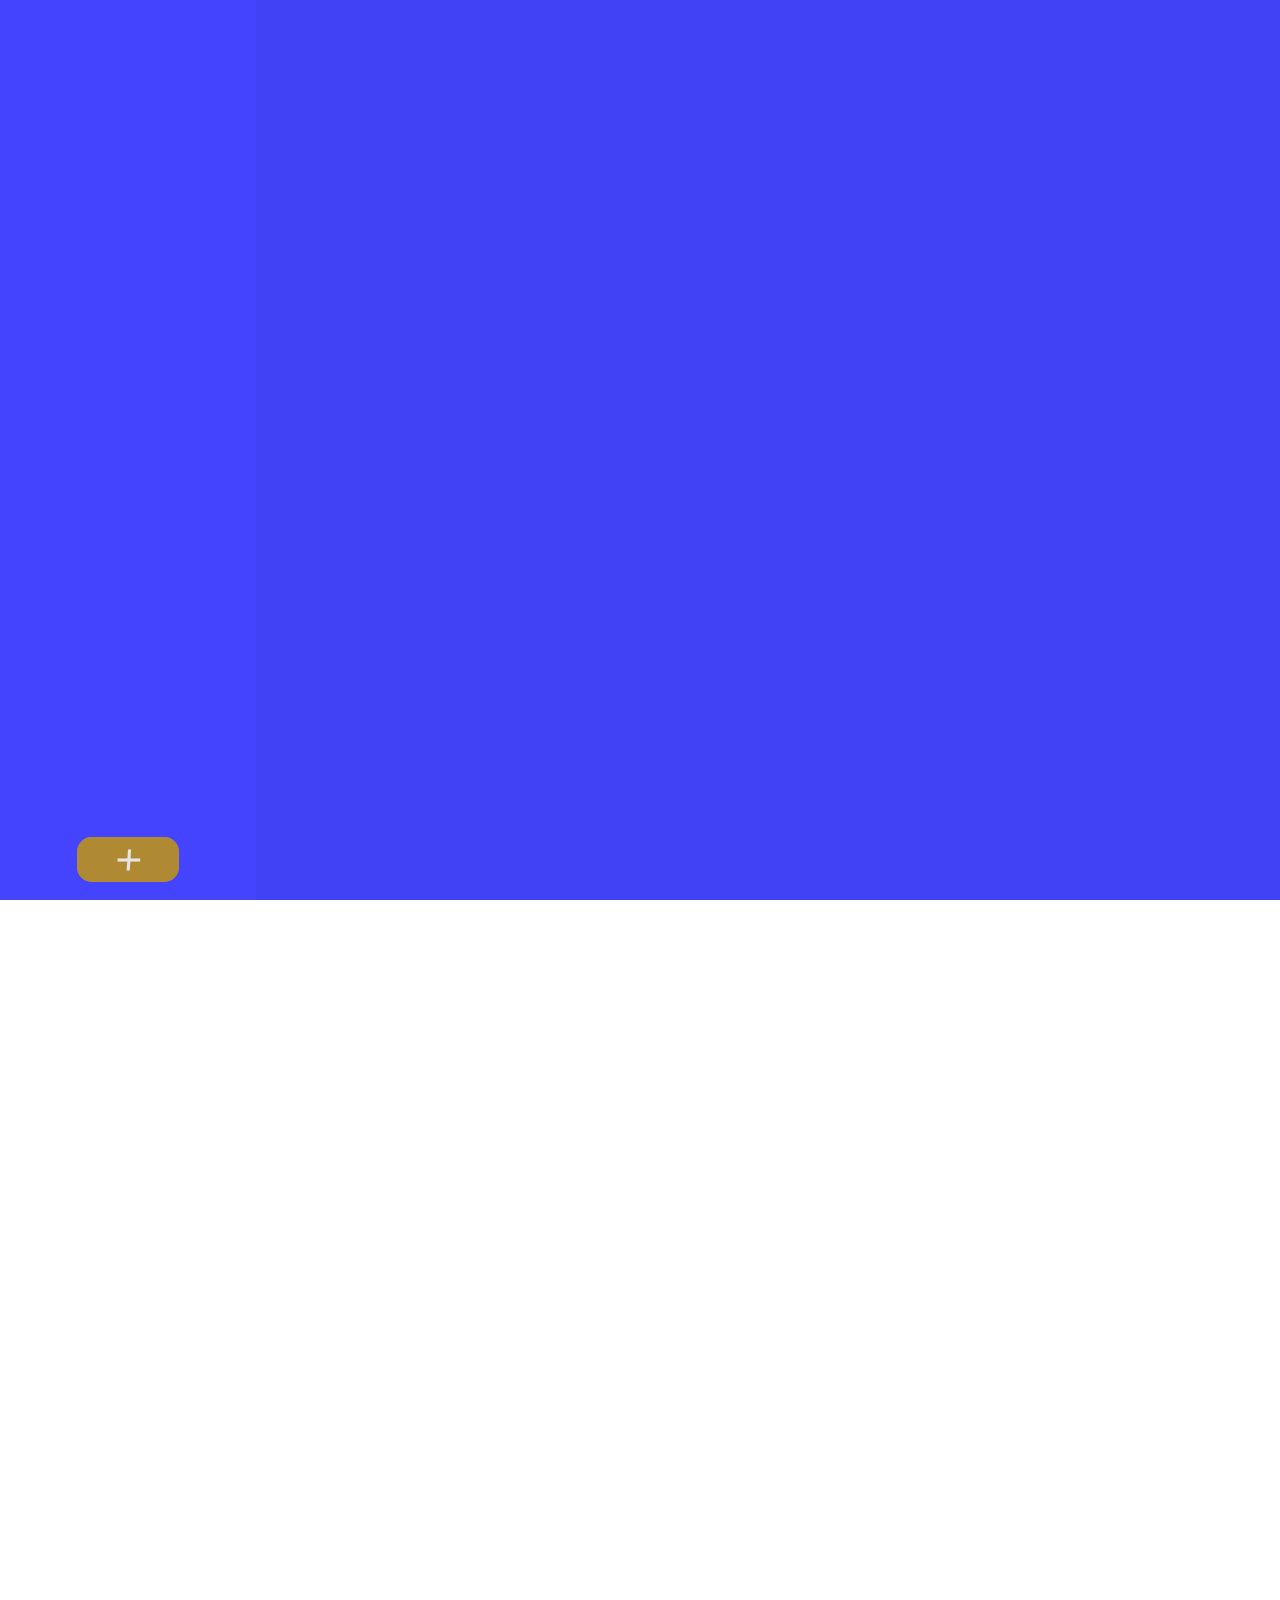
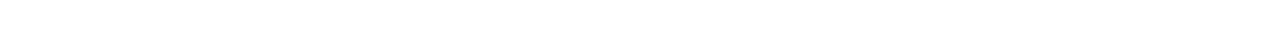
==== Note##/full/index.html @ 23303358 "new extension" ====
<!DOCTYPE html>
<html lang="en">
<head>
    <meta charset="UTF-8">
    <meta http-equiv="X-UA-Compatible" content="IE=edge">
    <meta name="viewport" content="width=device-width, initial-scale=1.0">
    <link rel="stylesheet" href="style.css">
    <script src="js/tags.js"></script>
    <title>Notepaint</title>
</head>
<body>
    <div id="list" class="list">
        <div id="add_note">
            <b id="add_note" style="display: block;">+</b>
            <div id="add_note_text">Aa</div>
            <div id="add_note_paint"><!--content in css--></div>
        </div>
    </div>
    <div id="container" tag="note">
            <abstergos-paint></abstergos-paint>
            <abstergos-note></abstergos-note>
            <div id="save_note">Save</div>
    </div>
    <script src="js/storage.js"></script>
    <script src="js/onload.js"></script>
    <script src="js/draw.js"></script>
</body>
</html>
---- Note##/full/style.css ----
@font-face {
    font-family: 'black_crownregular';
    src: url('assets/black-crown_regular-webfont.woff2') format('woff2'),
         url('assets/black-crown_regular-webfont.woff') format('woff');
    font-weight: normal;
    font-style: normal;
}
html, body {
    font-family: 'black_crownregular';
    padding: 0;
    margin: 0;
    overflow: hidden;
}
.list {
    width: 20%;
    height: 99vh;
    background-color: #44F;
    color: #e5e5e5;
    padding: 0;
    margin: 0;
    padding-top: 1vh;
    float: left;
    position: relative;
    overflow-y: auto;
}
#add_note {
    width: 8vw;
    height: 5vh;
    position: fixed;
    top: 93vh;
    background-color: rgb(176, 138, 51);
    border-radius: 15px;
    line-height: 5vh;
    font-size: 4vh;
    text-align: center;
    left: 6vw;
    transition: all 0.3s ease-in-out;
    z-index: 999;
}
#add_note:hover {
    background-color: rgb(176, 103, 51);
}
#add_note_text {
    display: none;
    float: left;
    width: calc(50% - 1px);
    height: 100%;
    margin: 0;
    background-color: #44F;
    border-top-left-radius: 15px;
    border-bottom-left-radius: 15px;
    border-right: 1px solid #e5e5e5;
    transition: all .3s ease-in-out;
}
#add_note_text:hover {
    background-color: rgb(41, 41, 137);
}
#add_note_paint {
    content: url('img/brush.svg');
    float: left;
    display: none;
    background-color: rgb(176, 138, 51);
    width: calc(50% - 1px);
    height: 100%;
    margin: 0;
    border-top-right-radius: 15px;
    border-bottom-right-radius: 15px;
    border-left: 1px solid #e5e5e5;
    transition: all .3s ease-in-out;
}
#add_note_paint:hover {
    background-color: rgb(176, 103, 51);
}
.note {
    background-color: rgb(51, 51, 176);
    width: 16vw;
    height: calc(2.5vw + 2.5vh);
    margin-left: 10%;
    margin-bottom: 5px;
    padding: 5px;
    transform: translateX(-10px);
    border-radius: 5px;
    font-size: 2vh;
    transition: all 0.3s ease-in-out;
    overflow: hidden;
    line-height: calc(1.25vw + 1.25vh);
    white-space: nowrap;
}
.note p {
    margin: 1px;
}
#container {
    float: left;
    width: 80%;
    height: 100vh;
    background-color: rgb(65, 65, 246);
}
.note:hover {
    background-color: rgb(41, 41, 137);
}
.paint {
    width: 16vw;
    height: 16vw;
    background-color: rgb(51, 51, 176);
    margin-left: 10%;
    padding: 5px;
    transform: translateX(-10px);
    border-radius: 5px;
    text-align: center;
    overflow-x: hidden;
    margin-bottom: 5px;
    transition: all 0.3s ease-in-out;
}
.paint:hover {
    background-color: rgb(41, 41, 137);
}
.paint canvas {
    margin-top: 15px;
    width: 12.8vw;
    height: 12.8vw;
    background-color: #e5e5e5;
    border-radius: 5px;
}
.paint p {
    width: fit-content;
    max-width: 12.8vw;
    overflow: hidden;
    white-space: nowrap;
    margin: 1px;
    margin-left: auto;
    margin-right: auto;
    text-align: left;
}
/*css for scroll*/
::-webkit-scrollbar {
    width:10px;
    border-radius:10px;
    transition: all 0.3s ease-in-out;
}
::-webkit-scrollbar-track {
    background:#e5e5e5;
    border-radius:10px
}
::-webkit-scrollbar-thumb {
    background:rgb(176, 138, 51);
    border-radius:10px;
    transition: all 0.3s ease-in-out;
}
::-webkit-scrollbar-thumb:hover {
    border-radius:10px
}
/*css for notes*/
#textarea-title {
    width: 98%;
    height: 5vh;
    margin-left: 1%;
    margin-top: 10px;
    margin-bottom: 0;
    font-size: 4vh;
    line-height: 5vh;
    text-align: center;
    background-color: transparent;
    outline: none;
    border: none;
    border-bottom: 2px solid #e5e5e5;
    color: #e5e5e5;
    resize: none;
}
#textarea-note {
    width: 98%;
    height: calc(100vh - 5vh - 60px);
    margin-left: 1%;
    margin-top: 10px;
    font-size: 2.5vh;
    background-color: transparent;
    outline: none;
    border: none;
    color: #e5e5e5;
    resize: none;
}
/*css for paint*/
.options {
    width: 25%;
    height: 90vh;
    background-color: white;
    margin: 0;
    border-radius: 10px;
    margin-top: 4%;
    margin-left: 80px;
    float: left;
    text-align: center;
}
.canvas {
    height: 90vh;
    width: 65%;
    background-color: white;
    margin-left: 20px;
    margin-top: 4%;
    border-radius: 10px;
    float: left;
}
#canvas {
    height: 90vh;
    width: 100%;
}
.colors {
    top: 10px;
}
input[type='radio'] {
    position: relative;
    border-radius: 20px;
    border-color: #e5e5e5;
    border-width: 30px;
    z-index: 999;
    width: 0;
    margin-right: 40px;
    margin-bottom: 5px;
}
input[type='radio']::before {
    content:'';
    position: absolute;
    width: 30px;
    height: 30px;
    background-color: transparent;
    border-radius: 2px;
    border-color: #e5e5e5;
    border-width: 30px;
    z-index: 999;
}
input[type='radio']:checked::before {
    background-color: transparent;
    z-index: 999;
}
input[type='radio']::after {
    content:'';
    position: absolute;
    left: 0;
    top: -5px;
    width: 30px;
    height: 30px;
    border-radius: 25px;
    transition: 0.25s ease-in-out;
    border: 10px solid  #e5e5e5;
    box-sizing: border-box;
    z-index: 999;
}
input[type='radio']:checked::after {
    border: 2px solid  #e5e5e5;
    z-index: 999;
}
#red::after {
    background-color: red;
}
#red:checked::after {
    background-color: red;
}
#green::after {
    background-color: green;
}
#green:checked::after {
    background-color: green;
}
#blue::after {
    background-color: blue;
}
#blue:checked::after {
    background-color: blue;
}
#yellow::after {
    background-color: yellow;
}
#yellow:checked::after {
    background-color: yellow;
}
#black::after {
    background-color: black;
}
#black:checked::after {
    background-color: black;
}
#customColor {
    margin-top: 25px;
    background-color: #44F;
    color: white;
    border-radius: 5px;
    outline: none;
    border: none;
    height: 20px;
    padding: 5px;
}
img {
    height: 30px;
    vertical-align: middle;
}
input[type='checkbox'] {
    position: relative;
    border-radius: 20px;
    border-color: #e5e5e5;
    border-width: 20px;
    z-index: 999;
    width: 0;
    margin-right: 30px;
}
input[type='checkbox']::before {
    content:'';
    position: absolute;
    width: 40px;
    height: 40px;
    background-color: transparent;
    border-radius: 2px;
    border-color: #e5e5e5;
    border-width: 30px;
    z-index: 999;
}
input[type='checkbox']:checked::before {
    background-color: transparent;
    z-index: 999;
}
input[type='checkbox']::after {
    content:'';
    position: absolute;
    left: 0;
    top: -10px;
    width: 30px;
    height: 30px;
    border-radius: 25px;
    transition: 0.25s ease-in-out;
    border: 10px solid  #e5e5e5;
    box-sizing: border-box;
    z-index: 999;
}
input[type='checkbox']:checked::after {
    border: 2px solid  #e5e5e5;
    z-index: 999;
}
.options-op:checked::after {
    background-color: #44F;
}
button {
    width: 200px;
    margin-bottom: 10px;
    height: 50px;
    font-family: 'Oxanium', cursive;
    font-size: 20px;
    border-radius: 10px;
    outline: none;
    border-width: 3px;
}
#clear {
    border-color: grey;
    background-color: white;
    color:#444;
}
#clear:hover {
    background-color: grey;
}
#save {
    background-color: #44F;
    color: white;
    border-color: white;
    box-shadow: none;
}
#save:hover {
    background-color: rgb(97, 97, 255);
}
#textIn {
    margin-left: 5px;
    width: 120px;
    background-color: #44F;
    color: white;
    border: none;
    outline: none;
    border-radius: 5px;
    height: 30px
}
abstergos-paint {
    position: absolute;
    left: 110vw;
}
abstergos-note {
    position: absolute;
    left: 110vw;
}
#save_note {
    width: 8vw;
    height: 5vh;
    position: fixed;
    top: 93vh;
    background-color: rgb(176, 138, 51);
    border-radius: 15px;
    line-height: 5vh;
    font-size: 3vh;
    text-align: center;
    left: 160vw;
    color: #e5e5e5;
    transform: translateX(-4vw);
    transition: background 0.3s ease-in-out;
    z-index: 999;
}
#save_note:hover {
    background-color: rgb(176, 103, 51);
}
#title_p {
    background-color: #44F;
    color: white;
    border-radius: 5px;
    outline: none;
    border: none;
    height: 20px;
    padding: 5px;
    resize: none;
    line-height: 20px;
    text-align: center;
}
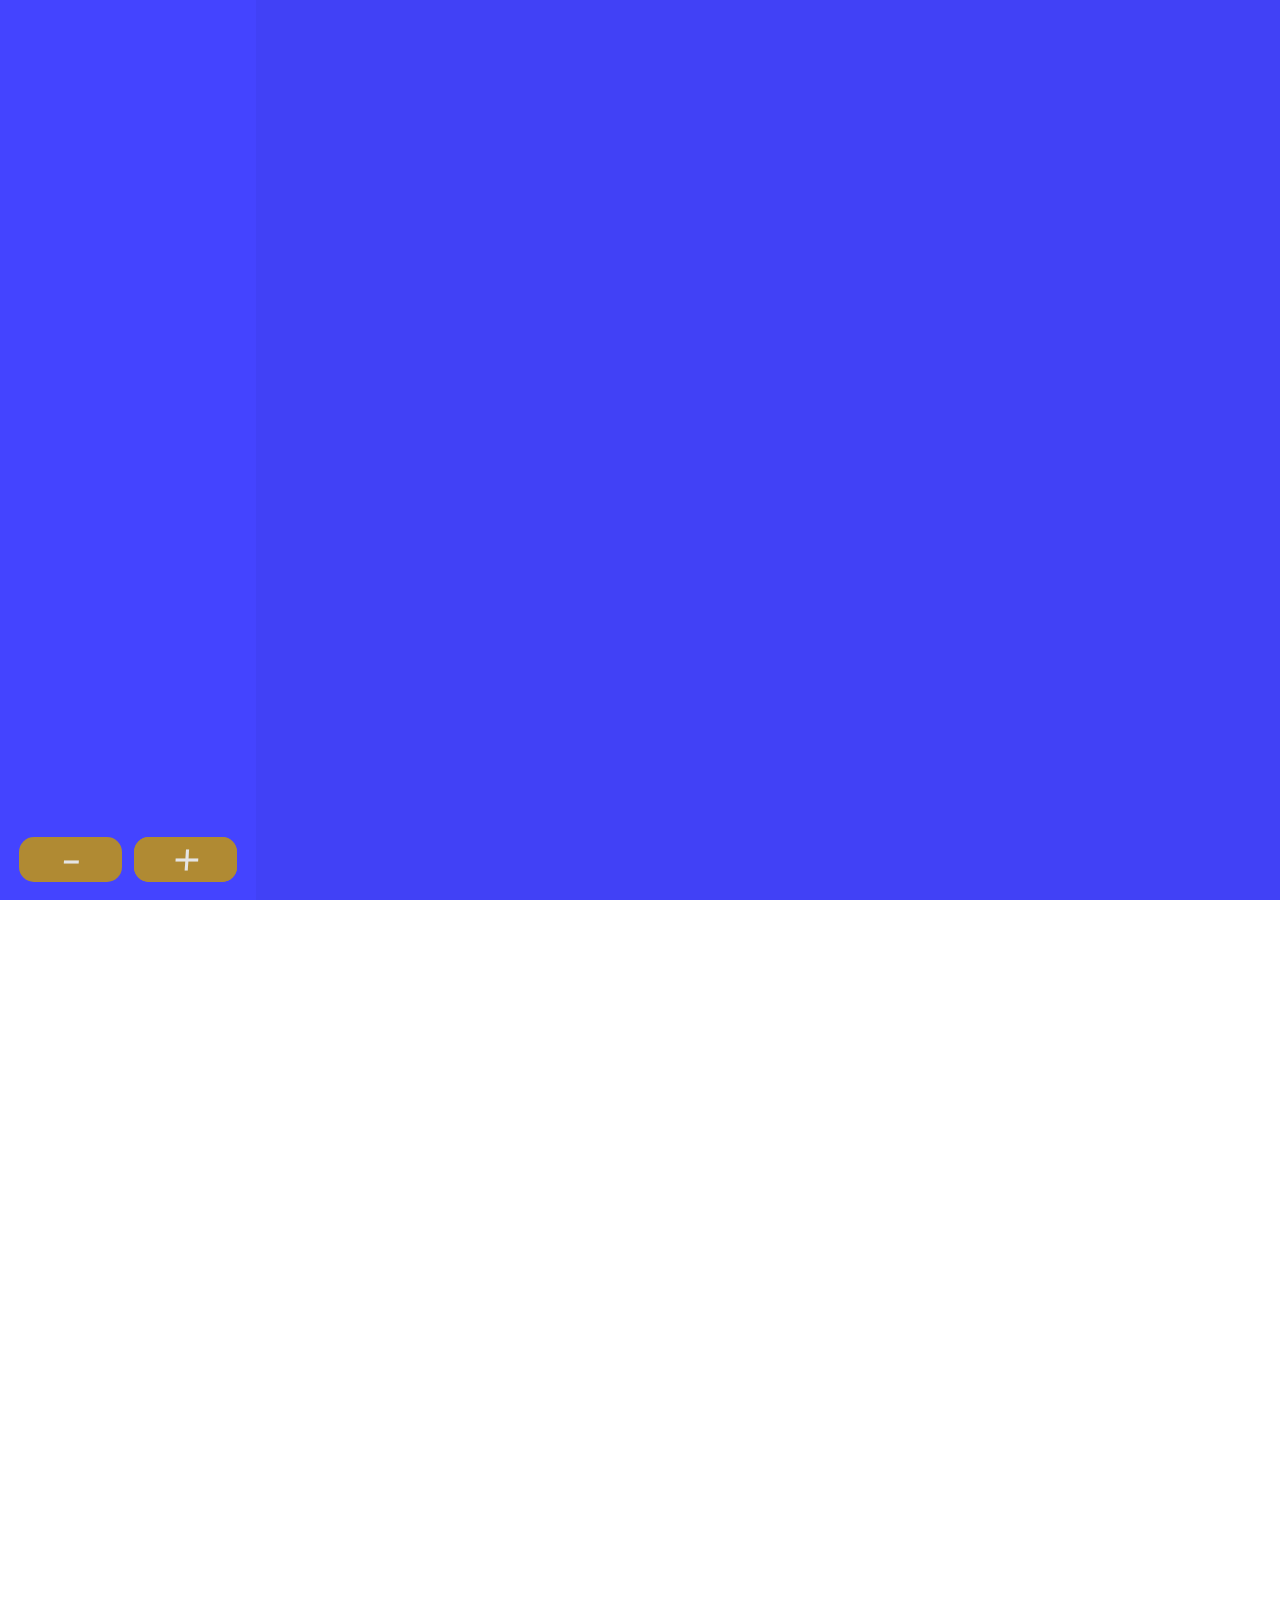
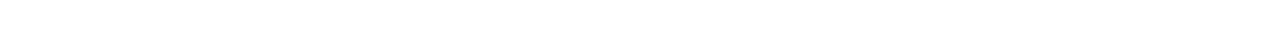
==== commit 24433684: "Note## var 2.0" ====
--- a/Note##/full/index.html
+++ b/Note##/full/index.html
@@ -15,6 +15,9 @@
             <div id="add_note_text">Aa</div>
             <div id="add_note_paint"><!--content in css--></div>
         </div>
+        <div id="delete_note">
+            -
+        </div>
     </div>
     <div id="container" tag="note">
             <abstergos-paint></abstergos-paint>
--- a/Note##/full/style.css
+++ b/Note##/full/style.css
@@ -33,7 +33,7 @@
     line-height: 5vh;
     font-size: 4vh;
     text-align: center;
-    left: 6vw;
+    left: 10.5vw;
     transition: all 0.3s ease-in-out;
     z-index: 999;
 }
@@ -71,6 +71,24 @@
 #add_note_paint:hover {
     background-color: rgb(176, 103, 51);
 }
+#delete_note {
+    font-weight: 900;
+    width: 8vw;
+    height: 5vh;
+    position: fixed;
+    top: 93vh;
+    background-color: rgb(176, 138, 51);
+    border-radius: 15px;
+    line-height: 5vh;
+    font-size: 4vh;
+    text-align: center;
+    left: 1.5vw;
+    transition: all 0.3s ease-in-out;
+    z-index: 999;
+}
+#delete_note:hover {
+    background-color: rgb(176, 103, 51);
+}
 .note {
     background-color: rgb(51, 51, 176);
     width: 16vw;
